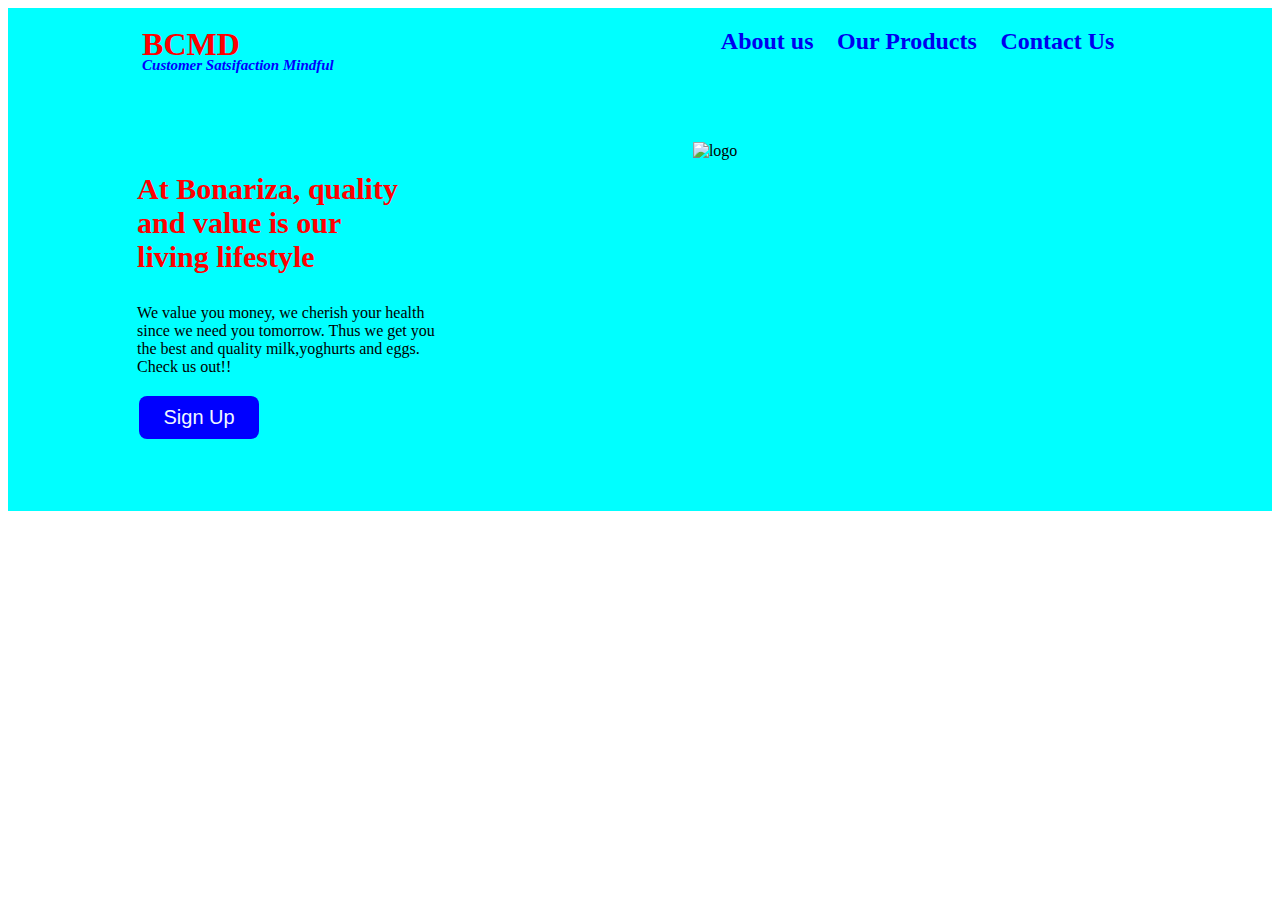
==== index.html @ 86a71528 "added padding and border properties to button" ====
<!DOCTYPE html>
<html lang="en">
<head>
    <meta charset="UTF-8">
    <meta http-equiv="X-UA-Compatible" content="IE=edge">
    <meta name="viewport" content="width=device-width, initial-scale=1.0">
    <title>Bonariza Classic Milk Distributors</title>
    <link rel="stylesheet" type="text/css" href="styles.css">

</head>
<body>
    <div class="box">
    <div class="header">
       <h1><strong>BCMD</strong><br><small>
        <em>Customer Satsifaction Mindful</em></small></h1>
       <h2>
         <a href="#">About us</a><br><br>
         <a href="#">Our Products</a><br><br>
         <a href="#">Contact Us</a><br><br>
      </h2>
    </div>
    <div class="container">
       <section><h3>At Bonariza, quality <br>and value is our<br>
         living lifestyle</h3>
       <p> We value you money, we cherish your health <br>
        since we need you tomorrow. Thus we get you <br>
        the best and quality milk,yoghurts and eggs. <br>
        Check us out!! </p>
        <button type="submit" class="signupbtn">Sign Up</button>
      <br><br></section>

        <img src="../Landing-Page/Images/logo.jpeg" alt="logo">
    </div>
    </div>


    
</body>
</html>
---- styles.css ----
.box {
    background-color: aqua;
    display: block;
    padding-bottom: 50px;
}
.header {
    display: flex;
    align-content:space-between;
    justify-content: space-around;
    padding-top: 0 px;
    padding-bottom: 10px;
}
small {
    font-size: 15px;
    color: blue;
}
h1 {
    color: red;
    line-height: 15px;
    align-content: space-around;
    justify-content: space-around;
    flex-grow: 0.1;
    padding-left: 10;

}
h2 {
    display: flex;
    align-content: space-around;
    justify-content: space-evenly;
    flex: 0.4;
}
 a:link {
     text-decoration: none;
 }
.container {
    display: flex;
    justify-content: space-around;
    padding-top: 30px;
}
h3 {
    color: red;
    font-size: 30px;
     flex-wrap: wrap;
    justify-items: center;
    flex-grow: 2;
}
img {
    height: 280px;
    width: 450px;
    
}
button {
    background-color: blue;
    font-size: 20px;
    color: aliceblue;
    border: none;
    padding: 10px;
    text-align: center;
    text-decoration: none;
    display: inline-block;
    margin: 4px 2px;
    border-radius: 8px;
    width: 120px;
}
@media only screen and (max-width: 768px) {
/* For mobile phones: */
    [class*="col-"] {
     width: 100%;
     background-color: burlywood;
}
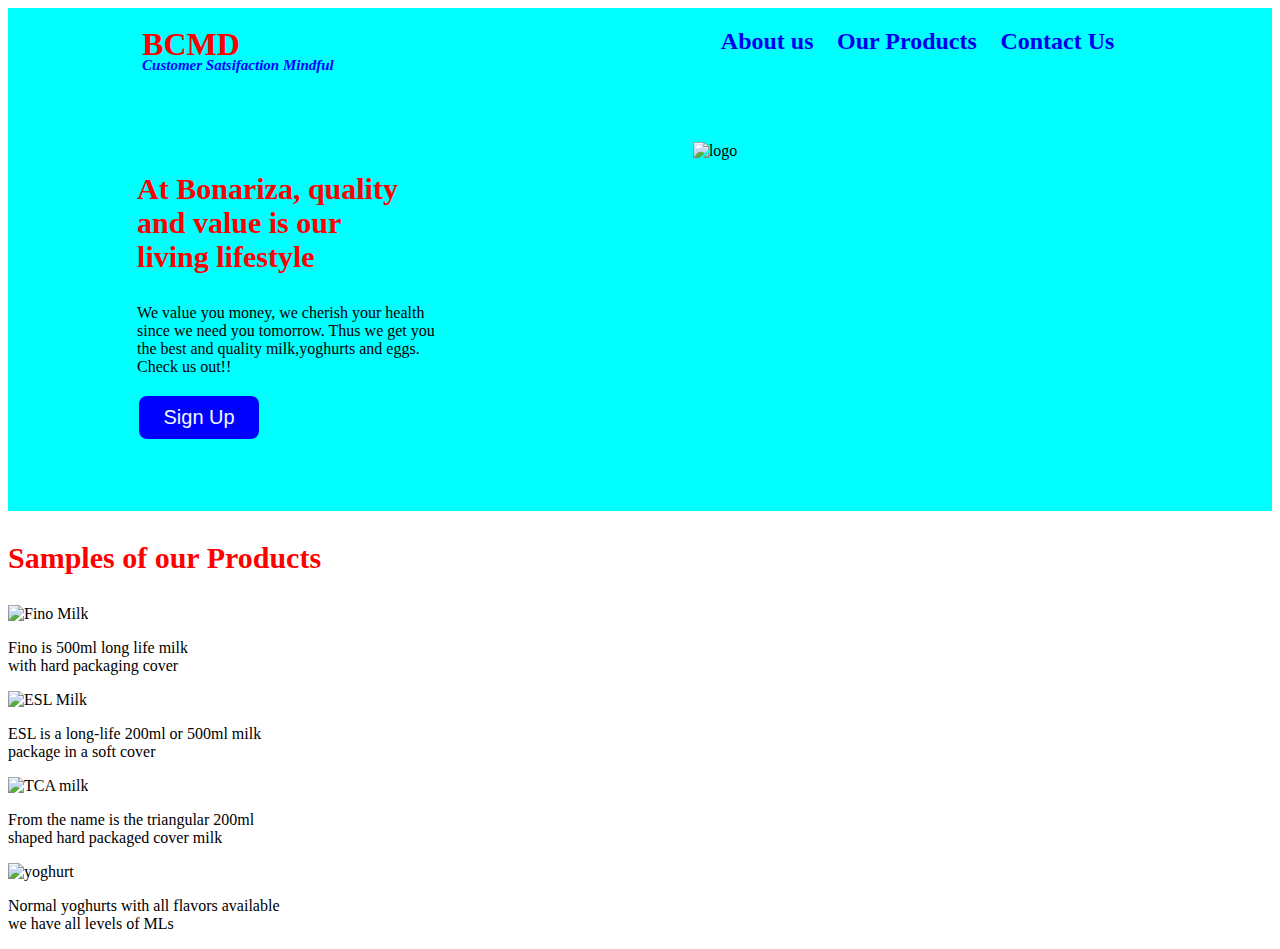
==== commit b081ba5d: "added images and section for images" ====
--- a/index.html
+++ b/index.html
@@ -14,9 +14,9 @@
        <h1><strong>BCMD</strong><br><small>
         <em>Customer Satsifaction Mindful</em></small></h1>
        <h2>
-         <a href="#">About us</a><br><br>
-         <a href="#">Our Products</a><br><br>
-         <a href="#">Contact Us</a><br><br>
+         <a href="aboutus.html">About us</a><br><br>
+         <a href="products.html">Our Products</a><br><br>
+         <a href="contactus.html">Contact Us</a><br><br>
       </h2>
     </div>
     <div class="container">
@@ -26,13 +26,39 @@
         since we need you tomorrow. Thus we get you <br>
         the best and quality milk,yoghurts and eggs. <br>
         Check us out!! </p>
-        <button type="submit" class="signupbtn">Sign Up</button>
+        <a href="form.html" ><button type="submit" class="signupbtn">Sign Up</button></a>
       <br><br></section>
 
         <img src="../Landing-Page/Images/logo.jpeg" alt="logo">
     </div>
     </div>
+    <h3>Samples of our Products</h3>
+    <section class="cards">
+                 
+        <article class="card">
+          <img src="../Landing-Page/Images/fino.jpeg" alt="Fino Milk">
+           <p>Fino is 500ml long life milk<br>
+              with hard packaging cover</p>
+        </article>
 
+        <article class="card">
+          <img src="../Landing-Page/Images/ESL.jpeg" alt="ESL Milk">
+           <p>ESL is a long-life 200ml or 500ml milk<br>
+              package in a soft cover</p>
+        </article>
+
+        <article class="card">
+          <img src="../Landing-Page/Images/TCA.jpeg" alt="TCA milk">
+          <p>From the name is the triangular 200ml<br>
+              shaped hard packaged cover milk</p>
+        </article>
+
+         <article class="card">
+           <img src="../Landing-Page/Images/yoghurt.jpeg" alt="yoghurt">
+           <p>Normal yoghurts with all flavors available<br>
+              we have all levels of MLs</p>
+         </article>
+</section>
 
     
 </body>
--- a/styles.css
+++ b/styles.css
@@ -64,11 +64,88 @@
 }
 @media only screen and (max-width: 768px) {
 /* For mobile phones: */
-    [class*="col-"] {
-     width: 100%;
-     background-color: burlywood;
+    * {
+     width: 50;
+     background-color: rgb(135, 222, 139);
+     display: flex;
+     flex-direction: column;
+}
+/* css for the form*/
+body{
+    background-color: aqua;
+   font-family: 'Segoe UI', Tahoma, Geneva, Verdana, sans-serif;
+}
+* {box-sizing: border-box;
+    display: flex;
+    flex-direction: column;
+    align-content: center;
+    padding-top: 0px;
+}
+input[type=text], input[type=password] {
+   width: 200px;
+   font-size: 28px;
+   padding: 15px;
+   margin: 5px 0 22px 0;
+   display: inline-block;
+   border: none;
+   background: #f1f1f1;
+}
+label{
+   font-size: 15px;
+}
+input[type=text]:focus, input[type=password]:focus {
+   background-color: #ddd;
+   outline: none;
+}
+hr {
+   border: 1px solid #f1f1f1;
+   margin-bottom: 25px;
+}
+button {
+   font-size: 18px;
+   font-weight: bold;
+   background-color: rgb(10, 119, 13);
+   color: white;
+   padding: 20px 30px;
+   margin: 8px 0;
+   border: none;
+   border-radius: 8px;
+   cursor: pointer;
+   width: 200px;
+   opacity: 0.9;
+}
+button:hover {
+   opacity:1;
+}
+.cancel {
+    border: none;
+   width: 200px;
+   border-radius: 8px;
+   padding: 20px 20px;
+   background-color: #ff3d2f;
+}
+.formContainer {
+   display: flex;
+   flex-direction: column;
+   padding: 250px;
+   align-content: center;
+}
+.formContainer p{
+   font-size: 28px;
+}
+/* end of css for form*/
+.cards {
+    background-color: aquamarine;
+    display: block;
+    justify-content: space-between;
+    flex-flow: row; 
+
+ }
+.card {
+
+
 }
 
 
 
-
+}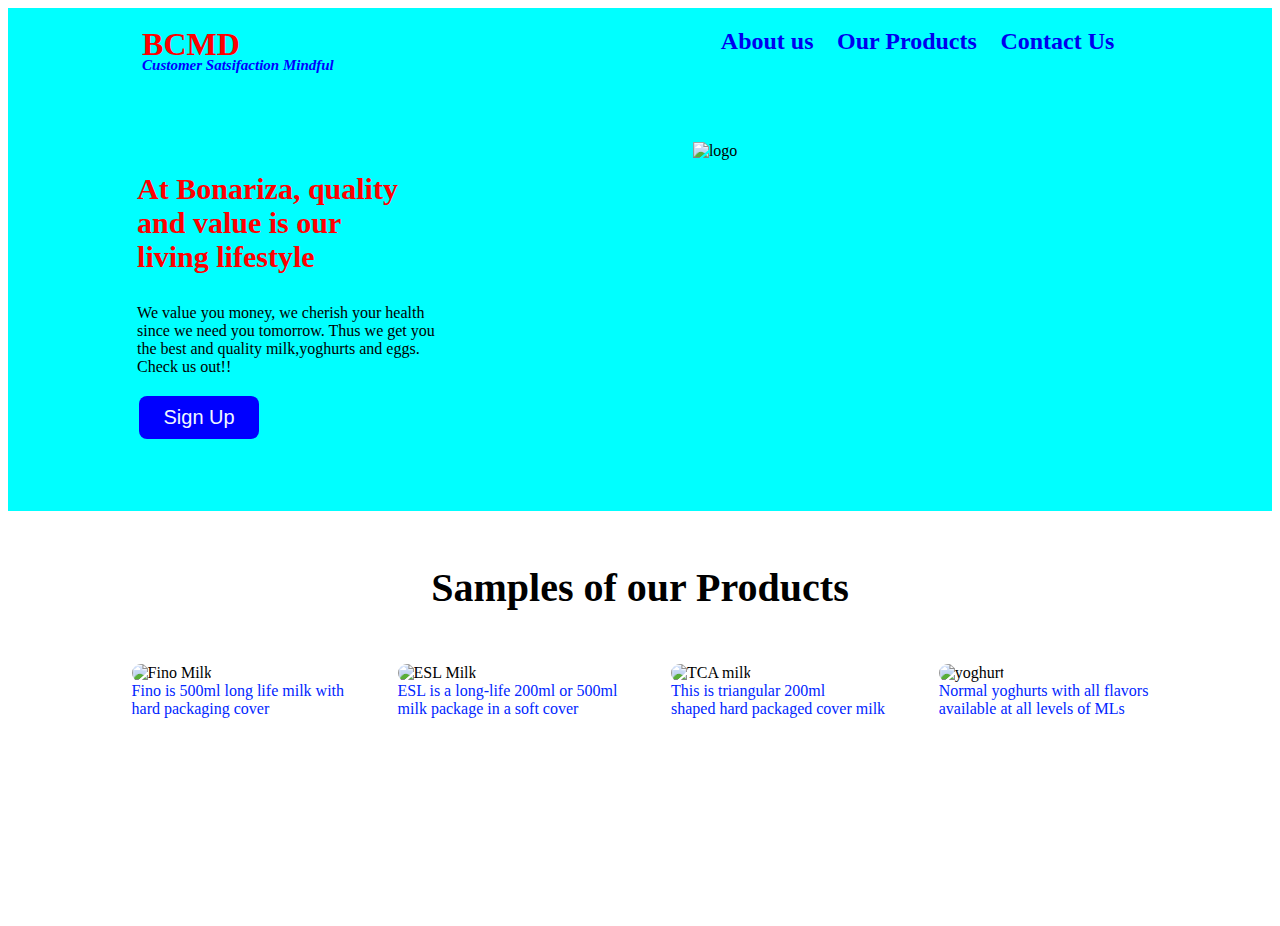
==== commit 64f5206e: "added some styles to form,added the second section styling and data" ====
--- a/index.html
+++ b/index.html
@@ -32,31 +32,31 @@
         <img src="../Landing-Page/Images/logo.jpeg" alt="logo">
     </div>
     </div>
-    <h3>Samples of our Products</h3>
+    <h4>Samples of our Products</h4>
     <section class="cards">
                  
         <article class="card">
           <img src="../Landing-Page/Images/fino.jpeg" alt="Fino Milk">
-           <p>Fino is 500ml long life milk<br>
-              with hard packaging cover</p>
+           <figcaption>Fino is 500ml long life milk
+              with <br>hard packaging cover</figcaption>
         </article>
 
         <article class="card">
           <img src="../Landing-Page/Images/ESL.jpeg" alt="ESL Milk">
-           <p>ESL is a long-life 200ml or 500ml milk<br>
-              package in a soft cover</p>
+           <figcaption>ESL is a long-life 200ml or 500ml <br>milk
+              package in a soft cover</figcaption>
         </article>
 
         <article class="card">
           <img src="../Landing-Page/Images/TCA.jpeg" alt="TCA milk">
-          <p>From the name is the triangular 200ml<br>
-              shaped hard packaged cover milk</p>
+          <figcaption>This is triangular 200ml<br>
+              shaped hard packaged cover milk</figcaption>
         </article>
 
          <article class="card">
            <img src="../Landing-Page/Images/yoghurt.jpeg" alt="yoghurt">
-           <p>Normal yoghurts with all flavors available<br>
-              we have all levels of MLs</p>
+           <figcaption>Normal yoghurts with all flavors <br>available
+              at all levels of MLs</figcaption>
          </article>
 </section>
 
--- a/styles.css
+++ b/styles.css
@@ -62,89 +62,38 @@
     border-radius: 8px;
     width: 120px;
 }
+h4 {
+    font-size: 40px;
+    text-align: center;
+}
+.cards {
+
+    display: flex;
+    justify-content: space-evenly;
+    padding-left: 70px;
+    padding-right: 70px;
+    padding-bottom: 200px;
+      
+}
+figcaption {
+    color: rgb(0, 38, 255);
+    text-align: justify;
+    }
+.card img {
+    height: 230px;
+    width: 230px;
+    border-radius: 10px;
+}
+
 @media only screen and (max-width: 768px) {
 /* For mobile phones: */
     * {
-     width: 50;
+     width: 100%;
      background-color: rgb(135, 222, 139);
      display: flex;
      flex-direction: column;
 }
-/* css for the form*/
-body{
-    background-color: aqua;
-   font-family: 'Segoe UI', Tahoma, Geneva, Verdana, sans-serif;
-}
-* {box-sizing: border-box;
-    display: flex;
-    flex-direction: column;
-    align-content: center;
-    padding-top: 0px;
-}
-input[type=text], input[type=password] {
-   width: 200px;
-   font-size: 28px;
-   padding: 15px;
-   margin: 5px 0 22px 0;
-   display: inline-block;
-   border: none;
-   background: #f1f1f1;
-}
-label{
-   font-size: 15px;
-}
-input[type=text]:focus, input[type=password]:focus {
-   background-color: #ddd;
-   outline: none;
-}
-hr {
-   border: 1px solid #f1f1f1;
-   margin-bottom: 25px;
-}
-button {
-   font-size: 18px;
-   font-weight: bold;
-   background-color: rgb(10, 119, 13);
-   color: white;
-   padding: 20px 30px;
-   margin: 8px 0;
-   border: none;
-   border-radius: 8px;
-   cursor: pointer;
-   width: 200px;
-   opacity: 0.9;
-}
-button:hover {
-   opacity:1;
-}
-.cancel {
-    border: none;
-   width: 200px;
-   border-radius: 8px;
-   padding: 20px 20px;
-   background-color: #ff3d2f;
-}
-.formContainer {
-   display: flex;
-   flex-direction: column;
-   padding: 250px;
-   align-content: center;
-}
-.formContainer p{
-   font-size: 28px;
-}
-/* end of css for form*/
-.cards {
-    background-color: aquamarine;
-    display: block;
-    justify-content: space-between;
-    flex-flow: row; 
 
- }
-.card {
-
-
-}
 
 
 
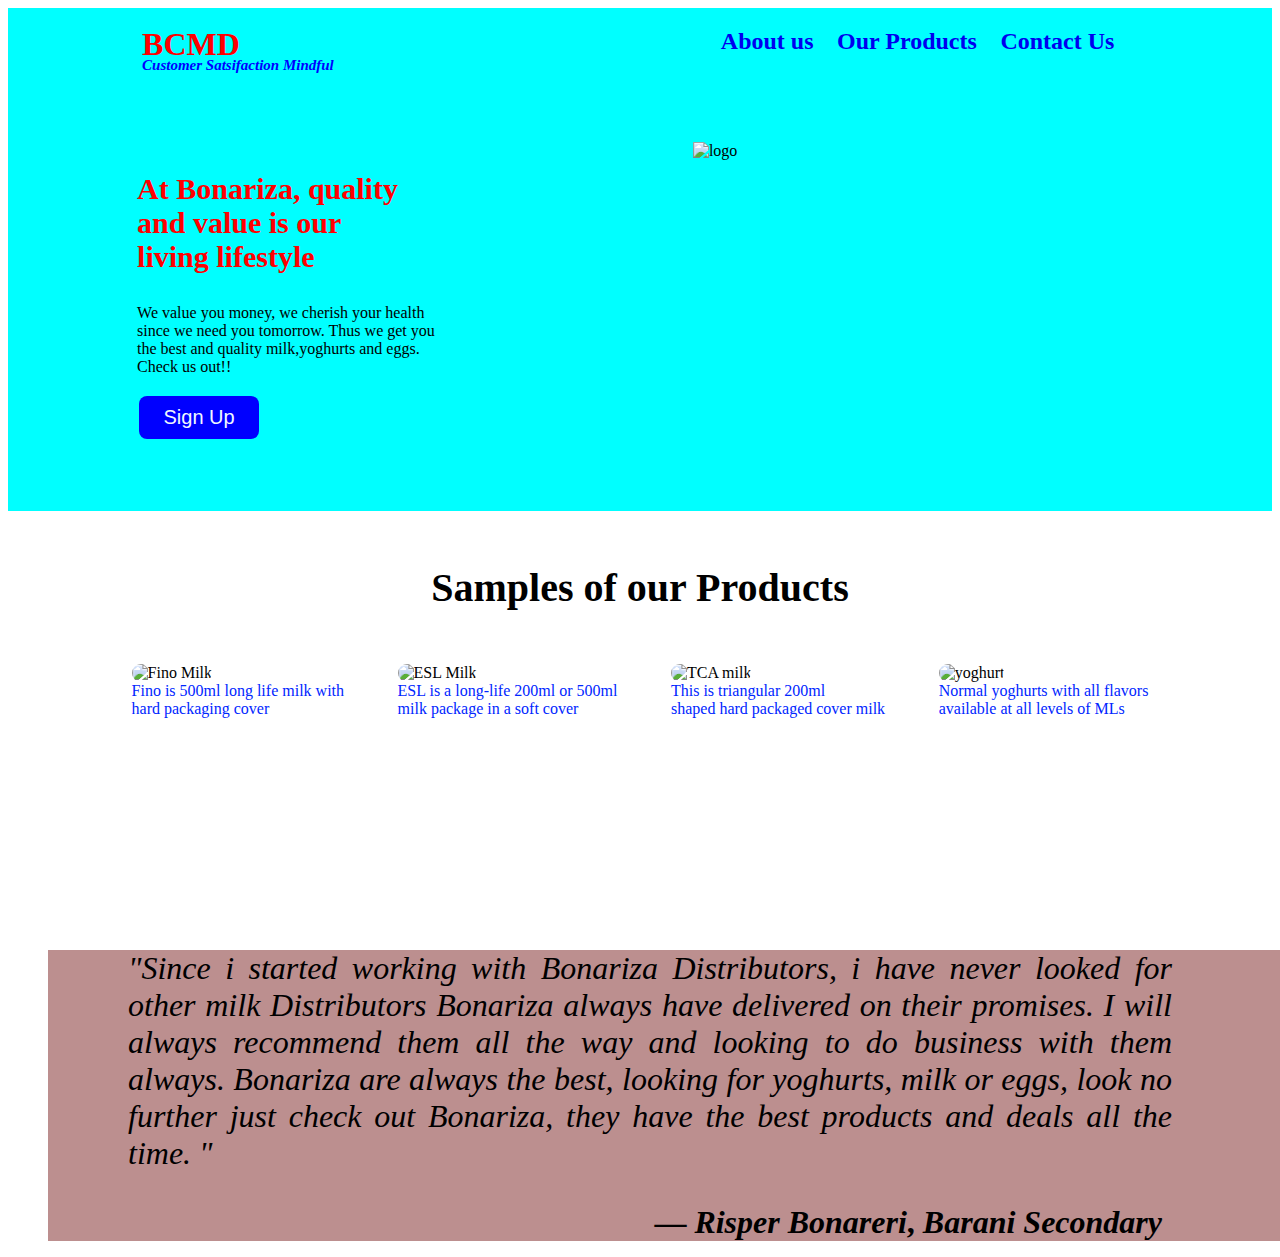
==== commit f6b6e10b: "added testmonials and its css" ====
--- a/index.html
+++ b/index.html
@@ -58,7 +58,19 @@
            <figcaption>Normal yoghurts with all flavors <br>available
               at all levels of MLs</figcaption>
          </article>
-</section>
+    </section>
+
+    <figure>
+      <blockquote>
+        "Since i started working with Bonariza Distributors, i have never looked for other milk Distributors
+        Bonariza always have delivered on their promises. I will always recommend them all the way and looking
+        to do business with them always. Bonariza are always the best, looking for yoghurts, milk or eggs, look 
+        no further just check out Bonariza, they have the best products and deals all the time. "  
+      </blockquote>
+      <footer>
+        — <cite class="author">Risper Bonareri</cite>, <cite class="company"> Barani Secondary</cite>
+       </footer>
+    </figure>
 
     
 </body>
--- a/styles.css
+++ b/styles.css
@@ -1,6 +1,7 @@
 .box {
     background-color: aqua;
     display: block;
+    width: auto;
     padding-bottom: 50px;
 }
 .header {
@@ -84,6 +85,26 @@
     width: 230px;
     border-radius: 10px;
 }
+figure {
+    width: 100%;
+    background-color: rosybrown;
+    display: block;
+}
+blockquote {
+    font-size: xx-large;
+    font-style: italic;
+    text-align: justify;
+    padding-left: 40px;
+    padding-right: 100px;
+}
+footer {
+    text-align: right;
+    padding-right: 150px;
+    font-weight: bolder;
+    font-size: xx-large;
+    font-style: normal;
+
+}
 
 @media only screen and (max-width: 768px) {
 /* For mobile phones: */
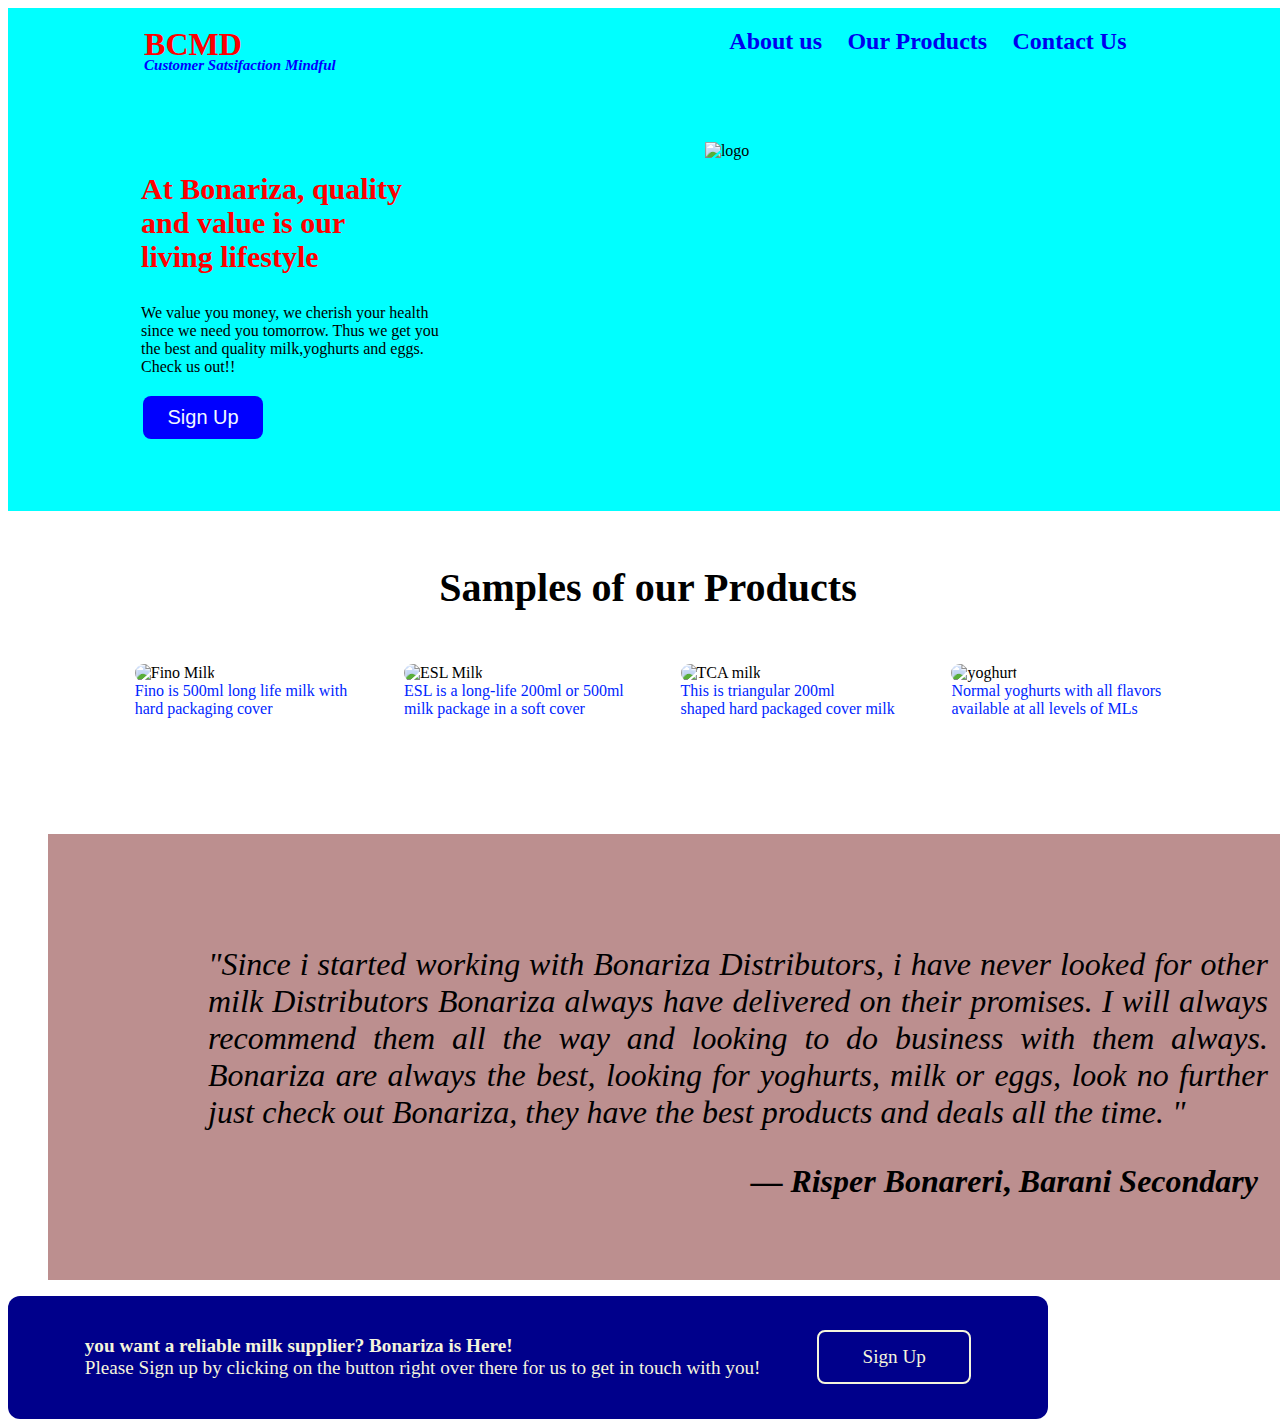
==== commit 9e76b20d: "added call for action and modified index and style" ====
--- a/index.html
+++ b/index.html
@@ -71,7 +71,12 @@
         — <cite class="author">Risper Bonareri</cite>, <cite class="company"> Barani Secondary</cite>
        </footer>
     </figure>
-
+    
+    <div class="button-wrapper">
+      <p><strong>you want a reliable milk supplier? Bonariza is Here!</strong><br>
+                 Please Sign up by clicking on the button right over there for us to get in touch with you!</p>
+      <a class="action_btn" href="#0"> Sign Up</a>
+      </div>
     
 </body>
 </html>--- a/styles.css
+++ b/styles.css
@@ -1,3 +1,6 @@
+body {
+    width:100%;
+}
 .box {
     background-color: aqua;
     display: block;
@@ -73,7 +76,7 @@
     justify-content: space-evenly;
     padding-left: 70px;
     padding-right: 70px;
-    padding-bottom: 200px;
+    padding-bottom: 100px;
       
 }
 figcaption {
@@ -89,6 +92,7 @@
     width: 100%;
     background-color: rosybrown;
     display: block;
+    padding: 80px;
 }
 blockquote {
     font-size: xx-large;
@@ -105,6 +109,34 @@
     font-style: normal;
 
 }
+.button-wrapper {
+    background-color: darkblue;
+    height: auto;
+    width: 1000px;
+    align-content: center;
+    display: flex;
+    justify-content: space-evenly;
+    align-items: center;
+    color: beige;
+    font-size: larger;
+    padding: 20px;
+    border-radius: 12px;
+
+}
+.action_btn {
+    color: beige;
+    width: 150px;
+    height: 50px;
+    border: 2px;
+    border-style: solid;
+    border-radius: 8px;
+    display: flex;
+    align-items: center;
+    justify-content: center;
+
+}
+}
+}
 
 @media only screen and (max-width: 768px) {
 /* For mobile phones: */
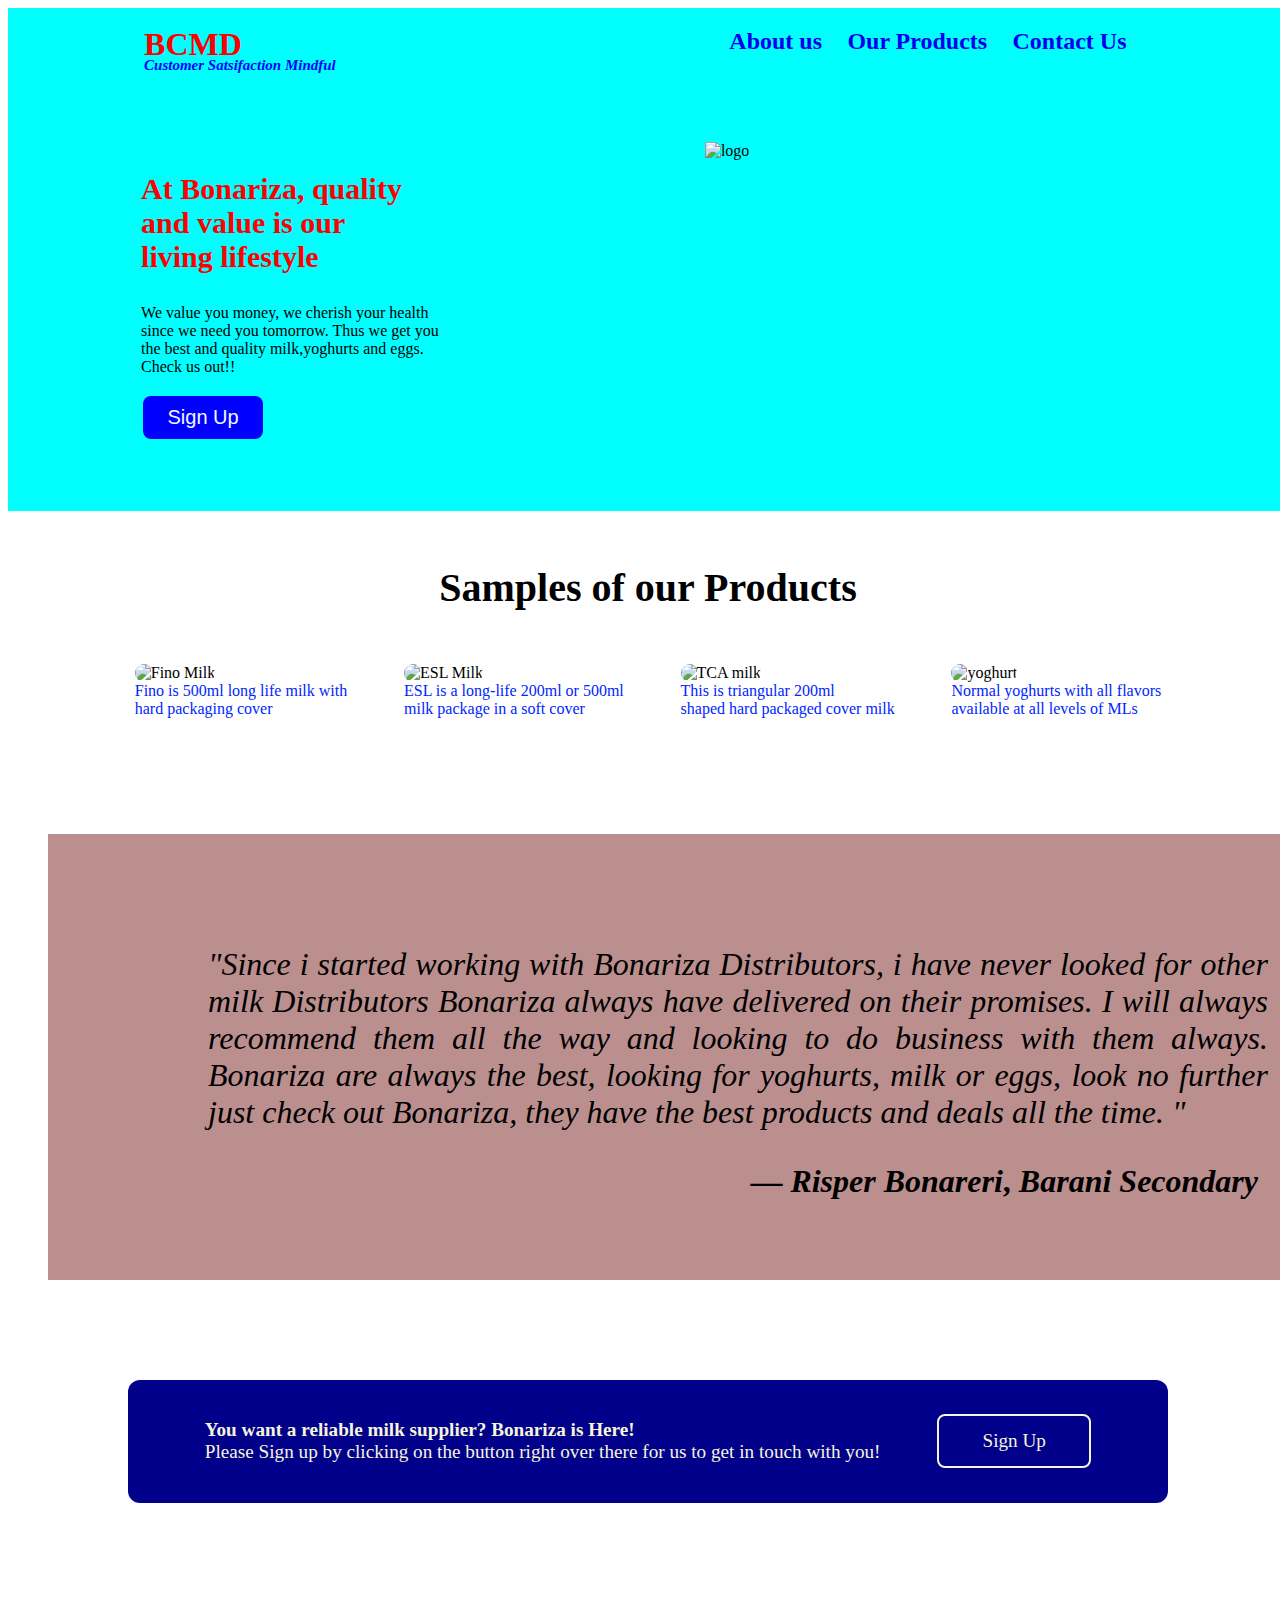
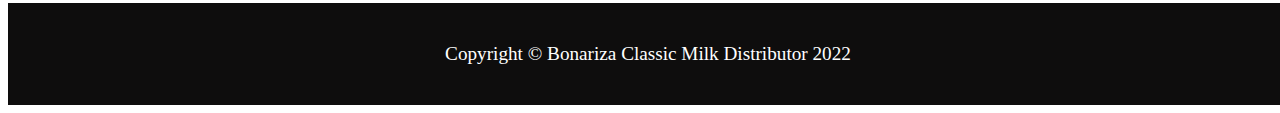
==== commit 0b040bdd: "added the copyright and its css" ====
--- a/index.html
+++ b/index.html
@@ -73,10 +73,13 @@
     </figure>
     
     <div class="button-wrapper">
-      <p><strong>you want a reliable milk supplier? Bonariza is Here!</strong><br>
+      <p><strong>You want a reliable milk supplier? Bonariza is Here!</strong><br>
                  Please Sign up by clicking on the button right over there for us to get in touch with you!</p>
-      <a class="action_btn" href="#0"> Sign Up</a>
-      </div>
-    
+      <a class="action_btn" href="form.html"> Sign Up</a>
+    </div>
+
+    <div class="footer">
+      <span> Copyright &copy; Bonariza Classic Milk Distributor 2022 </span>
+    </div>
 </body>
 </html>--- a/styles.css
+++ b/styles.css
@@ -121,6 +121,9 @@
     font-size: larger;
     padding: 20px;
     border-radius: 12px;
+    margin: 0 auto;
+    margin-top: 100px;
+    margin-bottom: 100px;
 
 }
 .action_btn {
@@ -135,6 +138,14 @@
     justify-content: center;
 
 }
+.footer {
+    text-align: center;
+    font-size: larger;
+    color: white;
+    width: auto;
+    height: auto;
+    background-color: rgb(14, 13, 13);
+    padding: 40px;
 }
 }
 
